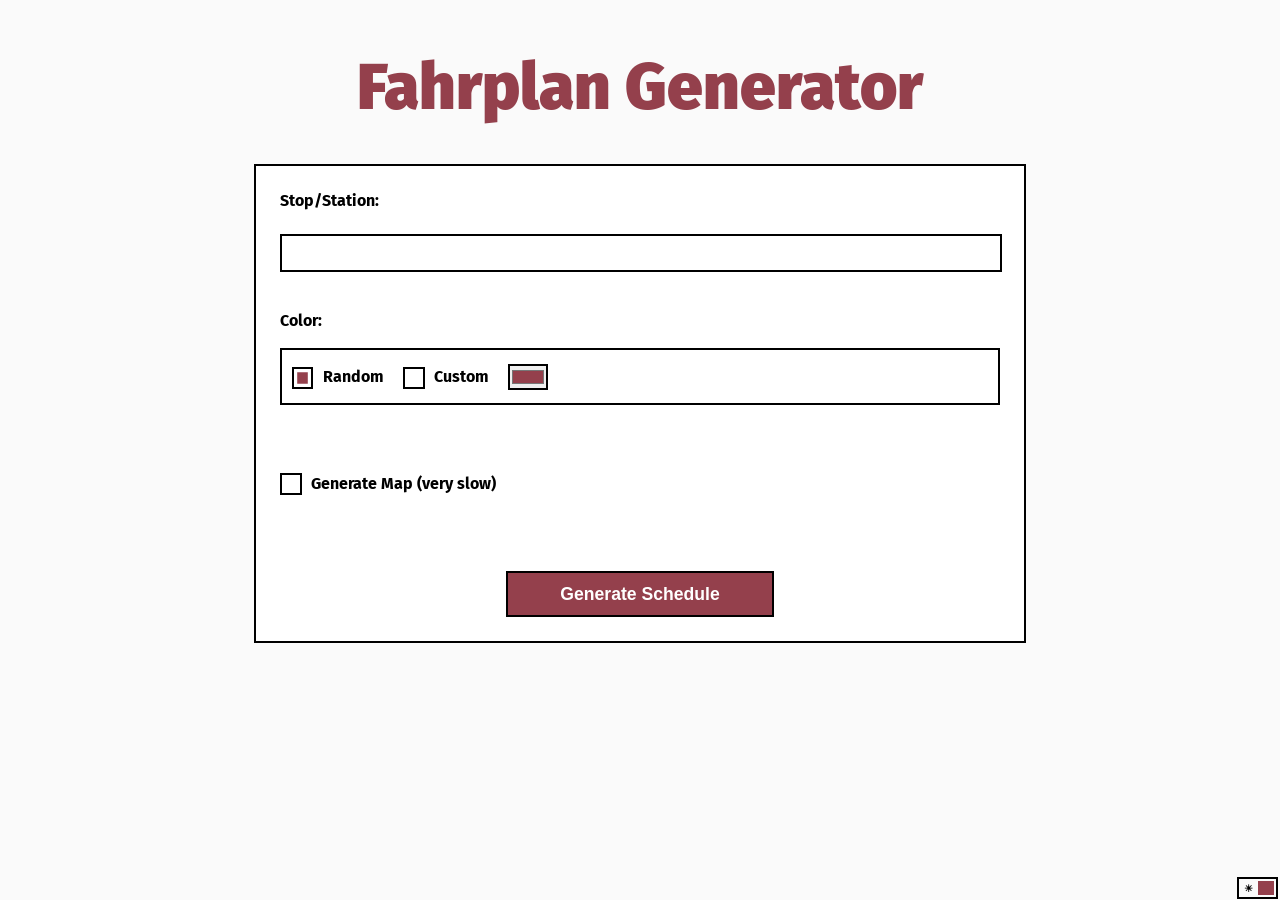
==== src/frontend/index.html @ 5890a980 "restructure" ====
<!DOCTYPE html>
<html class="no-js" lang="en">

<head>
  <meta charset="utf-8" />
  <meta name="viewport" content="width=device-width, initial-scale=1" />
  <title>Fahrplan Generator</title>
  <link rel="stylesheet" href="css/style.css" />
  <meta name="description" content="Generate Fahrplan for public transport." />

  <meta property="og:title" content="Fahrplan Generator" />
  <meta property="og:type" content="" />
  <meta property="og:url" content="" />
  <meta property="og:image" content="" />

  <link rel="icon" href="/favicon.ico" sizes="any" />
  <link rel="icon" href="/icon.svg" type="image/svg+xml" />
  <link rel="apple-touch-icon" href="icon.png" />

  <link rel="preconnect" href="https://fonts.googleapis.com">
  <link rel="preconnect" href="https://fonts.gstatic.com" crossorigin>
  <link href="https://fonts.googleapis.com/css2?family=Fira+Sans:wght@400;700;900&display=swap" rel="stylesheet">

  <link rel="manifest" href="site.webmanifest" />
  <meta name="theme-color" content="#fafafa" />
</head>

<body>
  <nav id="navbar">
    <div class="button" id="dark-mode-switch">
      <input type="checkbox" class="checkbox" id="dark-mode-switch-check" />
      <div class="knobs">
        <span></span>
      </div>
    </div>
  </nav>
  <h1 class="header">Fahrplan Generator</h1>
  <div class="form-wrapper">
    <form id="schedule-form" method="post" enctype="application/x-www-form-urlencoded" class="form" autocomplete="off">
      <label for="station_name">Stop/Station:</label>
      <input type="text" id="station_name" name="station_name" required />
      <ul id="station_datalist">
        <!-- Suggestions will be populated by JavaScript -->
      </ul>
      <br /><br />
      <label for="color">Color:</label>
      <div class="choice-group">
        <label class="choice">
          <input type="radio" name="color" value="random" checked />
          <span>Random</span>
        </label>
        <label class="choice">
          <input type="radio" name="color" value="custom" />
          <span>Custom</span>
        </label>
        <input type="color" id="color" name="color" value="random" />
      </div>
      <br /><br />
      <label class="choice check">
        <input type="checkbox" id="generate-map" name="generate_map" />
        <span>Generate Map (very slow)</span>
      </label>
      <!-- only show this section if generate-map checkbox is checked -->
      <fieldset id="map-options">
        <br /><br />
        <label for="map_provider">Map Provider:</label>
        <select id="map_provider" name="map_provider">
          <!-- Options will be populated by JavaScript -->
        </select>
        <br /><br />
        <label for="map_dpi">DPI:</label>
        <select id="map_dpi" name="map_dpi">
          <option>150</option>
          <option selected>300</option>
          <option>600</option>
          <option>1200</option>
        </select>
      </fieldset>
      <br /><br />
      <button type="submit" id="submit">Generate Schedule</button>
    </form>
    <div class="loader-overlay" id="loader">
      <div class="loader"></div>
    </div>
  </div>
  <script src="js/app.js"></script>
</body>

</html>
---- src/frontend/css/style.css ----
/*! HTML5 Boilerplate v9.0.0-RC1 | MIT License | https://html5boilerplate.com/ */

/* main.css 3.0.0 | MIT License | https://github.com/h5bp/main.css#readme */
/*
 * What follows is the result of much research on cross-browser styling.
 * Credit left inline and big thanks to Nicolas Gallagher, Jonathan Neal,
 * Kroc Camen, and the H5BP dev community and team.
 */

/* ==========================================================================
   Base styles: opinionated defaults
   ========================================================================== */

html {
  color: #222;
  font-size: 1em;
  line-height: 1.4;
}

/*
 * Remove text-shadow in selection highlight:
 * https://twitter.com/miketaylr/status/12228805301
 *
 * Customize the background color to match your design.
 */

::-moz-selection {
  background: #b3d4fc;
  text-shadow: none;
}

::selection {
  background: #b3d4fc;
  text-shadow: none;
}

/*
 * A better looking default horizontal rule
 */

hr {
  display: block;
  height: 1px;
  border: 0;
  border-top: 1px solid #ccc;
  margin: 1em 0;
  padding: 0;
}

/*
 * Remove the gap between audio, canvas, iframes,
 * images, videos and the bottom of their containers:
 * https://github.com/h5bp/html5-boilerplate/issues/440
 */

audio,
canvas,
iframe,
img,
svg,
video {
  vertical-align: middle;
}

/*
 * Remove default fieldset styles.
 */

fieldset {
  border: 0;
  margin: 0;
  padding: 0;
}

/*
 * Allow only vertical resizing of textareas.
 */

textarea {
  resize: vertical;
}

/* ==========================================================================
   Author's custom styles
   ========================================================================== */
:root {
  --acc-color: cornflowerblue;
  --text-color: black;
  --alt-color: white;
  --bg-color: #fafafa;
  --overlay-color: #fafafacc;
}

body {
  font-family: "Fira Sans", sans-serif;
  background-color: var(--bg-color);
}

.regular {
  font-weight: 400;
}

.bold {
  font-weight: 700;
}

.black {
  font-weight: 900;
}

.header {
  color: var(--acc-color);
  text-align: center;
  font-size: 48pt;
  font-weight: 900;
  margin-bottom: 0.5em;
}

.form {
  max-width: 720px;
  margin: 0 auto 2em auto;
  background: var(--alt-color);
  border: 0.15em solid var(--text-color);
  padding: 1.5em;
}

.form fieldset {
  border: 0.15em solid var(--text-color);
  padding: 1em;
  margin-top: 1.2em;
}

.form fieldset legend {
  font-weight: 700;
  padding: 0 0.5em;
}

.form label {
  display: block;
  font-weight: 700;
  margin-bottom: 0.3em;
  color: var(--text-color);
}

.form select {
  width: 100%;
  padding: 0.5em;
  font-size: 1em;
  border: 0.15em solid var(--text-color);
  background: var(--alt-color);
  color: var(--text-color);
}

.form input[type="text"],
.form input[type="number"] {
  font-weight: 400;
  width: calc(100% - 1.1em);
  padding: 0.5em;
  font-size: 1em;
  border: 0.15em solid var(--text-color);
  background: var(--alt-color);
  color: var(--text-color);
}

.form input[type="text"]:focus,
.form input[type="number"]:focus,
.form select:focus {
  outline: none;
}

.form input[type="color"] {
  padding: 0;
  border: 0.15em solid var(--text-color);
  width: 3em;
  height: 2em;
}

.form ul {
  font-weight: 400;
  list-style-type: none;
  width: calc(100% - 0.1em);
  padding: 0;
  margin: 0;
  max-height: 170px;
  overflow-y: scroll;
  overflow-x: hidden;
  scrollbar-width: none;
  border: 0.15em solid var(--text-color);
  border-top-width: 0;
  display: none;
}

.form ul::-webkit-scrollbar {
  display: none;
}

.form ul li {
  font-weight: 400;
  width: 100%;
  padding: 0.5em;
  padding-bottom: 0.4em;
  font-size: 1em;
  background: var(--alt-color);
  color: var(--text-color);
}

.form ul li:hover,
.form ul li:focus,
.form ul li.active {
  background: var(--acc-color);
  color: var(--alt-color);
  cursor: pointer;
}

.choice input[type="radio"],
.choice input[type="checkbox"] {
  position: absolute;
  opacity: 0;
  pointer-events: none;
}

.choice {
  display: inline-flex;
  align-items: center;
  gap: 0.6em;
  cursor: pointer;
  font-weight: 700;
  user-select: none;
  padding-top: 0.4em;
}

.choice span::before {
  content: "";
  display: inline-block;
  width: 1.1em;
  height: 1.1em;
  border: 0.15em solid var(--text-color);
  margin-right: 0.6em;
  vertical-align: middle;
  background: var(--alt-color);
}

.choice input[type="radio"] + span::before {
  border-radius: 0;
}

.choice.check span::before {
  border-radius: 0;
}

.choice input:checked + span::before {
  background: var(--acc-color);
  box-shadow: inset 0 0 0 0.2em var(--alt-color);
}

.choice input:focus + span::before {
  outline: none;
}

.choice-group {
  display: flex;
  align-items: center;
  gap: 1.2em;
  border: 0.15em solid var(--text-color);
  padding: 0.6em;
}

.form button[type="submit"] {
  display: block;
  margin: 1.5em auto 0 auto;
  border: 0.15em solid var(--text-color);
  background-color: var(--acc-color);
  color: var(--alt-color);
  padding: 0.6em 3em;
  font-size: 1.1em;
  font-weight: 700;
  cursor: pointer;
}

.form button[type="submit"]:hover {
  filter: brightness(1.05);
}

#map-options {
  background: var(--bg-color);
}

.form > * + * {
  margin-top: 1em;
}

.form-wrapper {
  position: relative;
  width: 100%;
}

.loader-overlay {
  position: absolute;
  inset: 0;
  background: var(--overlay-color);
  display: none;
  align-items: center;
  justify-content: center;
  z-index: 10;
}

.loader,
.loader:before,
.loader:after {
  border-radius: 50%;
  width: 2.5em;
  height: 2.5em;
  animation-fill-mode: both;
  animation: bblFadInOut 1.8s infinite ease-in-out;
}

.loader {
  color: var(--acc-color);
  font-size: 7px;
  position: relative;
  transform: translateZ(0);
  animation-delay: -0.16s;
}

.loader:before,
.loader:after {
  content: "";
  position: absolute;
  top: 0;
}

.loader:before {
  left: -3.5em;
  animation-delay: -0.32s;
}

.loader:after {
  left: 3.5em;
}

#navbar {
  position: fixed;
  inset: auto 0 0 0;
  height: 24px;
  padding: 0 max(2px, env(safe-area-inset-right)) 0 max(2px, env(safe-area-inset-left));
  display: flex;
  align-items: center;
  justify-content: flex-end;
  gap: 8px;
  -webkit-app-region: drag;
  background: transparent;
  z-index: 1000;
}

.button {
  position: relative;
  width: 37px;
  height: 18px;
  margin: 0;
  overflow: hidden;

  -webkit-app-region: no-drag;
}

.checkbox {
  position: relative;
  width: 100%;
  height: 100%;
  padding: 0;
  margin: 0;
  opacity: 0;
  cursor: pointer;
  z-index: 3;
  -webkit-app-region: no-drag;
}

.knobs {
  z-index: 2;
}

#dark-mode-switch {
  border: 0.15em solid var(--text-color);
}

#dark-mode-switch .knobs:before,
#dark-mode-switch .knobs:after,
#dark-mode-switch .knobs span {
  position: absolute;
  top: 2px;
  width: 10px;
  height: 5px;
  font-size: 10px;
  font-weight: bold;
  text-align: center;
  line-height: 1;
  padding: 4.5px 2px;
  transition: 0.3s ease all;
}

#dark-mode-switch .knobs:before,
#dark-mode-switch .knobs:after {
  color: var(--text-color);
  z-index: 1;
}

#dark-mode-switch .knobs:after {
  content: "☀";
  left: 2px;
  top: 0px;
}

#dark-mode-switch .knobs:before {
  content: "☾";
  right: 2px;
  top: 0px;
}

#dark-mode-switch .knobs span {
  width: 12.5px;
  left: 18.5px;
  background-color: var(--acc-color);
  z-index: 2;
}

#dark-mode-switch .checkbox:checked + .knobs span {
  left: 2px;
  background-color: var(--acc-color);
}

#dark-mode-switch .checkbox:checked ~ .layer {
  background-color: var(--text-color);
}

@keyframes bblFadInOut {
  0%,
  80%,
  100% {
    box-shadow: 0 2.5em 0 -1.3em;
  }

  40% {
    box-shadow: 0 2.5em 0 0;
  }
}

/* ==========================================================================
   Helper classes
   ========================================================================== */

/*
 * Hide visually and from screen readers
 */

.hidden,
[hidden] {
  display: none !important;
}

/*
 * Hide only visually, but have it available for screen readers:
 * https://snook.ca/archives/html_and_css/hiding-content-for-accessibility
 *
 * 1. For long content, line feeds are not interpreted as spaces and small width
 *    causes content to wrap 1 word per line:
 *    https://medium.com/@jessebeach/beware-smushed-off-screen-accessible-text-5952a4c2cbfe
 */

.visually-hidden {
  border: 0;
  clip: rect(0, 0, 0, 0);
  height: 1px;
  margin: -1px;
  overflow: hidden;
  padding: 0;
  position: absolute;
  white-space: nowrap;
  width: 1px;
  /* 1 */
}

/*
 * Extends the .visually-hidden class to allow the element
 * to be focusable when navigated to via the keyboard:
 * https://www.drupal.org/node/897638
 */

.visually-hidden.focusable:active,
.visually-hidden.focusable:focus {
  clip: auto;
  height: auto;
  margin: 0;
  overflow: visible;
  position: static;
  white-space: inherit;
  width: auto;
}

/*
 * Hide visually and from screen readers, but maintain layout
 */

.invisible {
  visibility: hidden;
}

/*
 * Clearfix: contain floats
 *
 * The use of `table` rather than `block` is only necessary if using
 * `::before` to contain the top-margins of child elements.
 */

.clearfix::before,
.clearfix::after {
  content: "";
  display: table;
}

.clearfix::after {
  clear: both;
}

/* ==========================================================================
   EXAMPLE Media Queries for Responsive Design.
   These examples override the primary ('mobile first') styles.
   Modify as content requires.
   ========================================================================== */

@media only screen and (min-width: 35em) {
  /* Style adjustments for viewports that meet the condition */
}

@media print, (-webkit-min-device-pixel-ratio: 1.25), (min-resolution: 1.25dppx), (min-resolution: 120dpi) {
  /* Style adjustments for high resolution devices */
}

/* ==========================================================================
   Print styles.
   Inlined to avoid the additional HTTP request:
   https://www.phpied.com/delay-loading-your-print-css/
   ========================================================================== */

@media print {
  *,
  *::before,
  *::after {
    background: #fff !important;
    color: #000 !important;
    /* Black prints faster */
    box-shadow: none !important;
    text-shadow: none !important;
  }

  a,
  a:visited {
    text-decoration: underline;
  }

  a[href]::after {
    content: " (" attr(href) ")";
  }

  abbr[title]::after {
    content: " (" attr(title) ")";
  }

  /*
   * Don't show links that are fragment identifiers,
   * or use the `javascript:` pseudo protocol
   */
  a[href^="#"]::after,
  a[href^="javascript:"]::after {
    content: "";
  }

  pre {
    white-space: pre-wrap !important;
  }

  pre,
  blockquote {
    border: 1px solid #999;
    page-break-inside: avoid;
  }

  tr,
  img {
    page-break-inside: avoid;
  }

  p,
  h2,
  h3 {
    orphans: 3;
    widows: 3;
  }

  h2,
  h3 {
    page-break-after: avoid;
  }
}
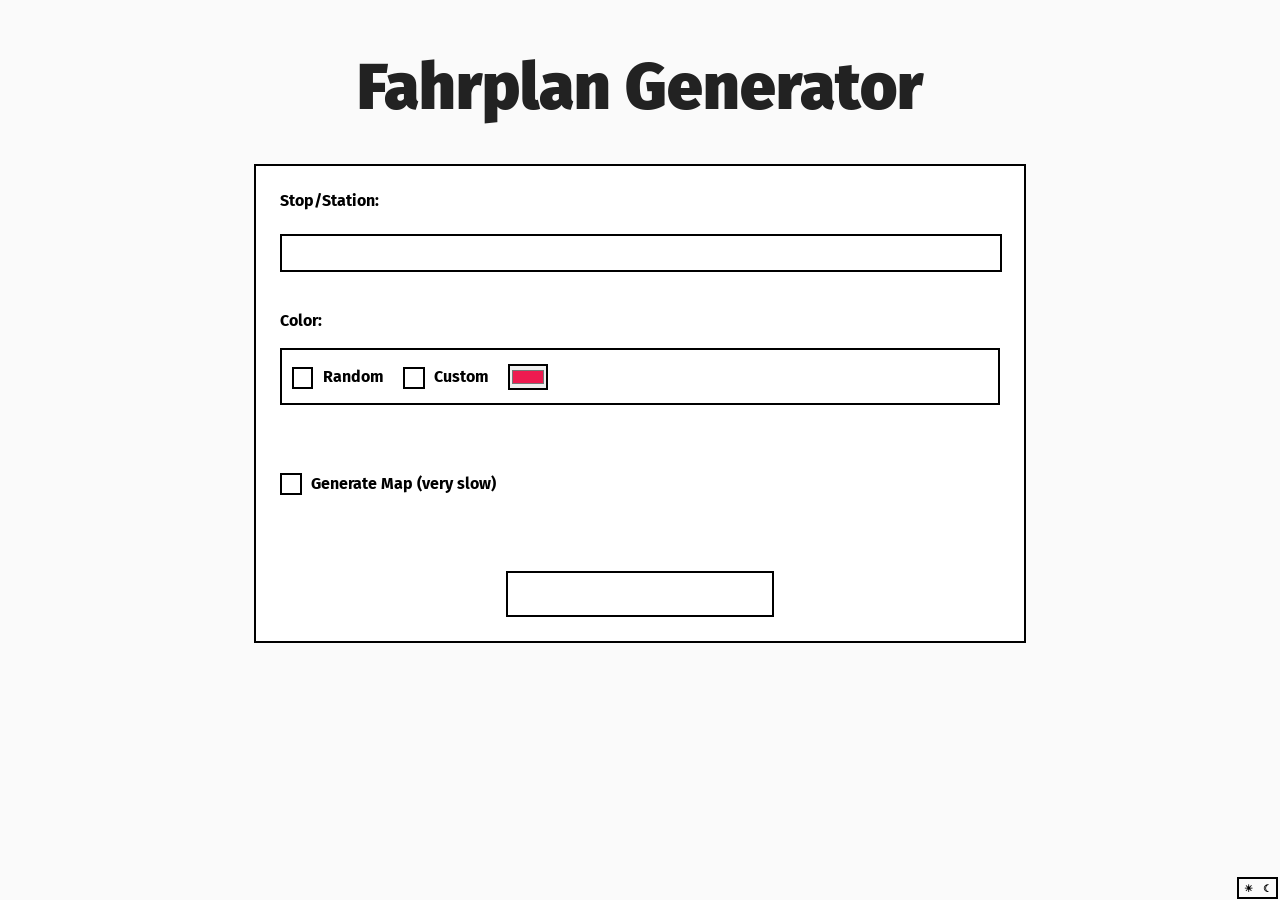
==== commit 3f68ab6d: "keep custom color" ====
--- a/src/frontend/index.html
+++ b/src/frontend/index.html
@@ -50,7 +50,7 @@
           <span>Random</span>
         </label>
         <label class="choice">
-          <input type="radio" name="color" value="custom" />
+          <input type="radio" id="custom_color" name="color" value="custom" />
           <span>Custom</span>
         </label>
         <input type="color" id="color" name="color" value="random" />
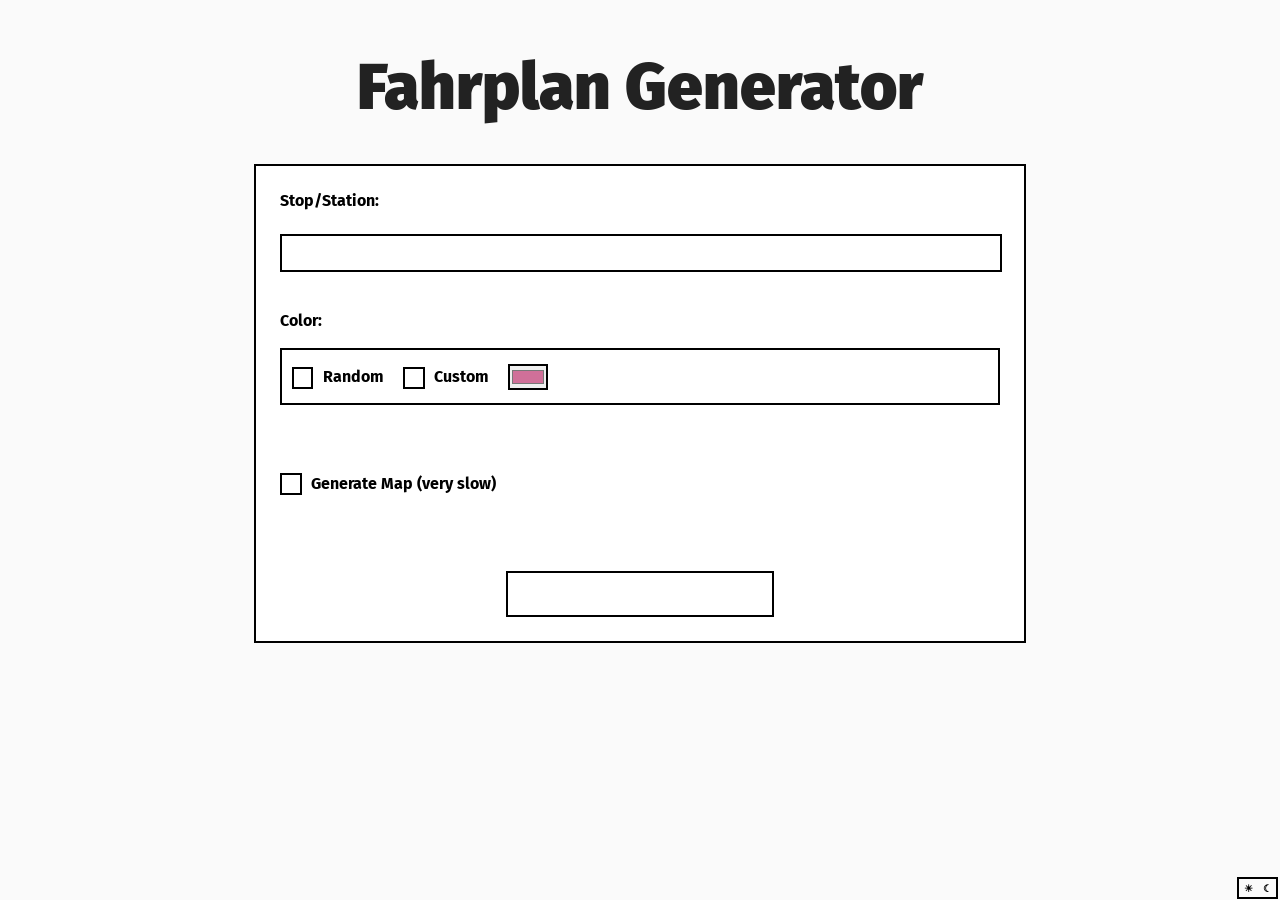
==== commit 43750b14: "maybe?" ====
--- a/src/frontend/index.html
+++ b/src/frontend/index.html
@@ -50,7 +50,7 @@
           <span>Random</span>
         </label>
         <label class="choice">
-          <input type="radio" id="custom_color" name="color" value="custom" />
+          <input type="radio" name="color" value="custom" />
           <span>Custom</span>
         </label>
         <input type="color" id="color" name="color" value="random" />
